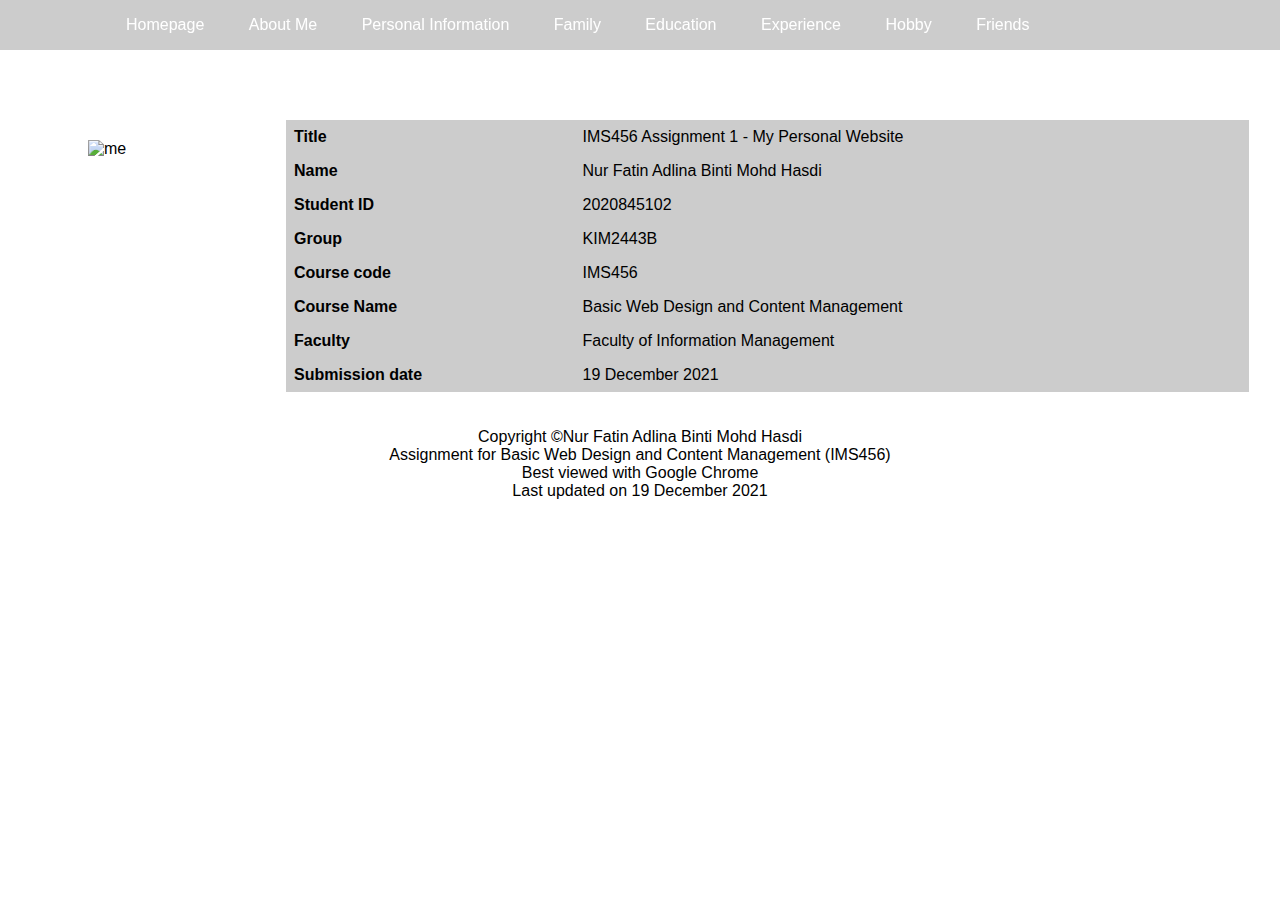
==== aboutme.html @ e52bf4cb "Add files via upload" ====
<!DOCTYPE html>
<html>
<head>
<title>About Me</title>
<meta name="viewport" content="width=device-width, initial-scale=1.0">
<link rel="stylesheet" href="style.css">
   </head>
    <body>
     <header>
      <img src="homepage folder/name.png">
       <nav>
        <ul>
          <li><a href="homepage.html">Homepage</a></li>
          <li><a href="aboutme.html">About Me</a></li>
          <li><a href="personalinformation.html">Personal Information</a></li>
          <li><a href="myfamily.html">Family</a></li>
          <li><a href="education.html">Education</a></li>
          <li><a href="experience.html">Experience</a></li>
          <li><a href="hobby.html">Hobby</a></li>
          <li><a href="myfriends.html">Friends</a></li>
        </ul>
       </nav>
      </header>
    <body>
     <div id="ph"><img src="aboutme folder/myphoto.jpeg" alt="me"></div>
     <table class="cl">
	<tr>
     <th>Title</th>
     <td>IMS456 Assignment 1 - My Personal Website</td>
	</tr>
	<tr>
     <th>Name</th>
     <td>Nur Fatin Adlina Binti Mohd Hasdi</td>
	</tr>
	<tr>		
     <th>Student ID</th>
	<td>2020845102</td>
	</tr>
	<tr>
     <th>Group</th>
     <td>KIM2443B</td>
	</tr>
	<tr>
     <th>Course code</th>
     <td>IMS456</td>
	</tr>
	<tr>
	<tr>
     <th>Course Name</th>
     <td>Basic Web Design and Content Management</td>
	</tr>
	<tr>
     <th>Faculty</th>
     <td>Faculty of Information Management</td>
	</tr>
	<tr>
     <th>Submission date</th>
     <td>19 December 2021</td>
	</tr>
</table>
   <br>
   <br>
  <footer align="center" style="color: black;"> Copyright &copy;Nur Fatin Adlina Binti Mohd Hasdi</footer>
  <footer align="center" style="color: black;"> Assignment for Basic Web Design and Content Management (IMS456)</footer>
  <footer align="center" style="color: black;">Best viewed with Google Chrome</footer>
  <footer align="center" style="color: black;">Last updated on 19 December 2021</footer>
 </body>
</html>
---- style.css ----
header img {
    height: 80px;
    padding-bottom: 10px;
    padding-left: 50px;
}
body {
    background-image: url('homepage folder/background.png');
    background-size: cover;
    font-family: sans-serif;
    margin-top: 60px;
    padding: 30px;
}

main {
    color: white;
}

.hi {
     float: left;
     font-size: 60px;
     margin-right: 70px;
     padding-bottom: 70px;
     margin-top: 60px;
     font-family: monotype morsiva;

}

.front  {
       text-align: justify;
       text-align: center;
}

p.words	{
	text-align: justify;
	line-height: 1.6;
        border: none;
        padding: 15px;
        margin-left: 450px;
        background: rgba(0,0,0,0.2); 
}
    
header {
    background-color: rgba(0,0,0,0.2);
    position: fixed;
    top: 0;
    left: 0;
    right: 0;
    height: 50px;
    display: flex;
    align-items: center;
}

header * {
    display: inline;
}

header li {
    margin: 20px;
}

header li a {
    color: white;
    text-decoration: none;
}

table {
  font-family: arial, sans-serif;
  border-collapse: collapse;
  width: 80%;
}

td, th {
  text-align: left;
  padding: 8px;
}

tr:nth-child(even) {
  background-color: rgba(0,0,0,0.2);
}

tr:nth-child(odd) {
  background-color: rgba(0,0,0,0.2);
}

#education {
  border: none;
  padding: 15px;
  background: rgba(0,0,0,0.2);
}

#ex1 {
  border: none;
  padding: 15px;
  background: rgba(0,0,0,0.2);
}
#ex2 {
  border: none;
  padding: 15px;
  background: rgba(0,0,0,0.2);
}
#ex3 {
  border: none;
  padding: 15px;
  background: rgba(0,0,0,0.2); 
}

#ex4 {
  border: none;
  padding: 15px;
  background: rgba(0,0,0,0.2);  
}

#main {
  padding-bottom: 70px;
}

#hb {
   font-size: 35px;
   color: white;
   margin-top: 10px;
   text-align: center;
}

.myself {
    float: left;
    margin-right: 80px;
    margin-top: 90px;
    padding-bottom: 100px;
}

.class1 {
   line-height: 20px;
}

.p2 {
   padding-left: 30px;
}

.p3 {
   text-decoration: none;
   line-height: 30px;
   color: #000000;
}

.grew {
  line-height: 25px;
  text-align: justify;
}
    
.p5 { 
    line-height: 25px;
    margin-right: 200px;
}

.p6 {
    margin-left: 110px;
}

.p7 {
    font-family: arial;
    text-align: center;
    padding-top: 40px;
}

div.bt * {
    display: inline;
    padding-bottom: 40px;
}

.bt li {
    margin: 20px;
}

.bt li a {
    text-decoration: none;
}

.ft {
    padding-top: 50px;
}

#fl {
    color: #000000;
    text-align: center;
    border: none;
    background: rgba(0,0,0,0.2);
    line-height: 40px;
    padding-right: 260px;
}

#ch {
    padding-left: 40px;
}

.vd { 
    margin-left: 250px;
}

.cl {
    margin-left: 248px;
    margin-top: 30px;
}

.clearfix {
  overflow: auto;
}

.img {
   padding-bottom: 50px;
   float: left;
   margin-right: 50px;
}

.ds {
    line-height: 25px;
    margin-right: 200px;
    text-align: justify;
}

.ftr {
    color: black;
}

#ph {
    float: left;
    margin-top: 50px; 
    margin-left: 50px;
}
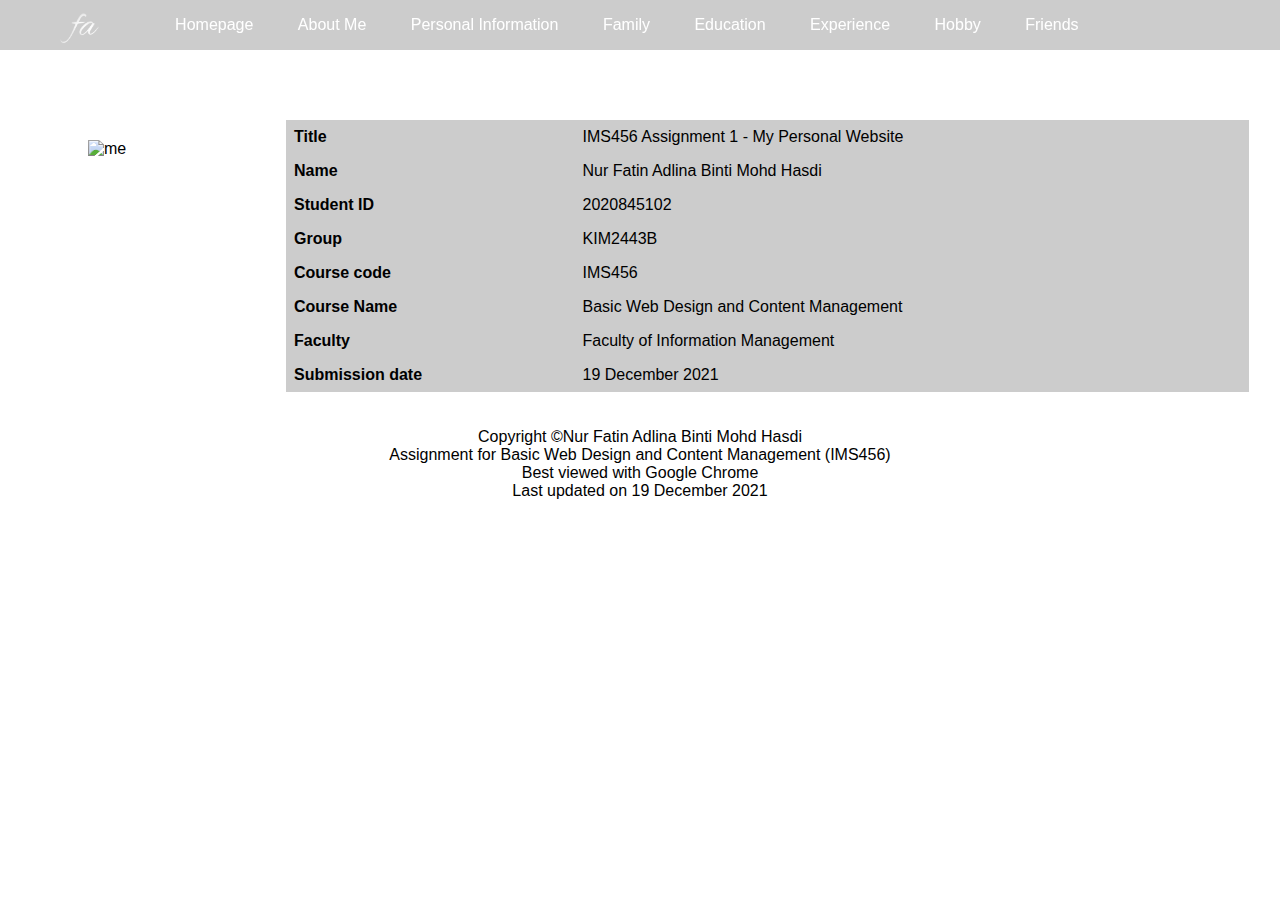
==== commit af4f6755: "Update aboutme.html" ====
--- a/aboutme.html
+++ b/aboutme.html
@@ -7,10 +7,10 @@
    </head>
     <body>
      <header>
-      <img src="homepage folder/name.png">
+      <img src="name.png">
        <nav>
         <ul>
-          <li><a href="homepage.html">Homepage</a></li>
+          <li><a href="index.html">Homepage</a></li>
           <li><a href="aboutme.html">About Me</a></li>
           <li><a href="personalinformation.html">Personal Information</a></li>
           <li><a href="myfamily.html">Family</a></li>
@@ -65,4 +65,4 @@
   <footer align="center" style="color: black;">Best viewed with Google Chrome</footer>
   <footer align="center" style="color: black;">Last updated on 19 December 2021</footer>
  </body>
-</html>+</html>
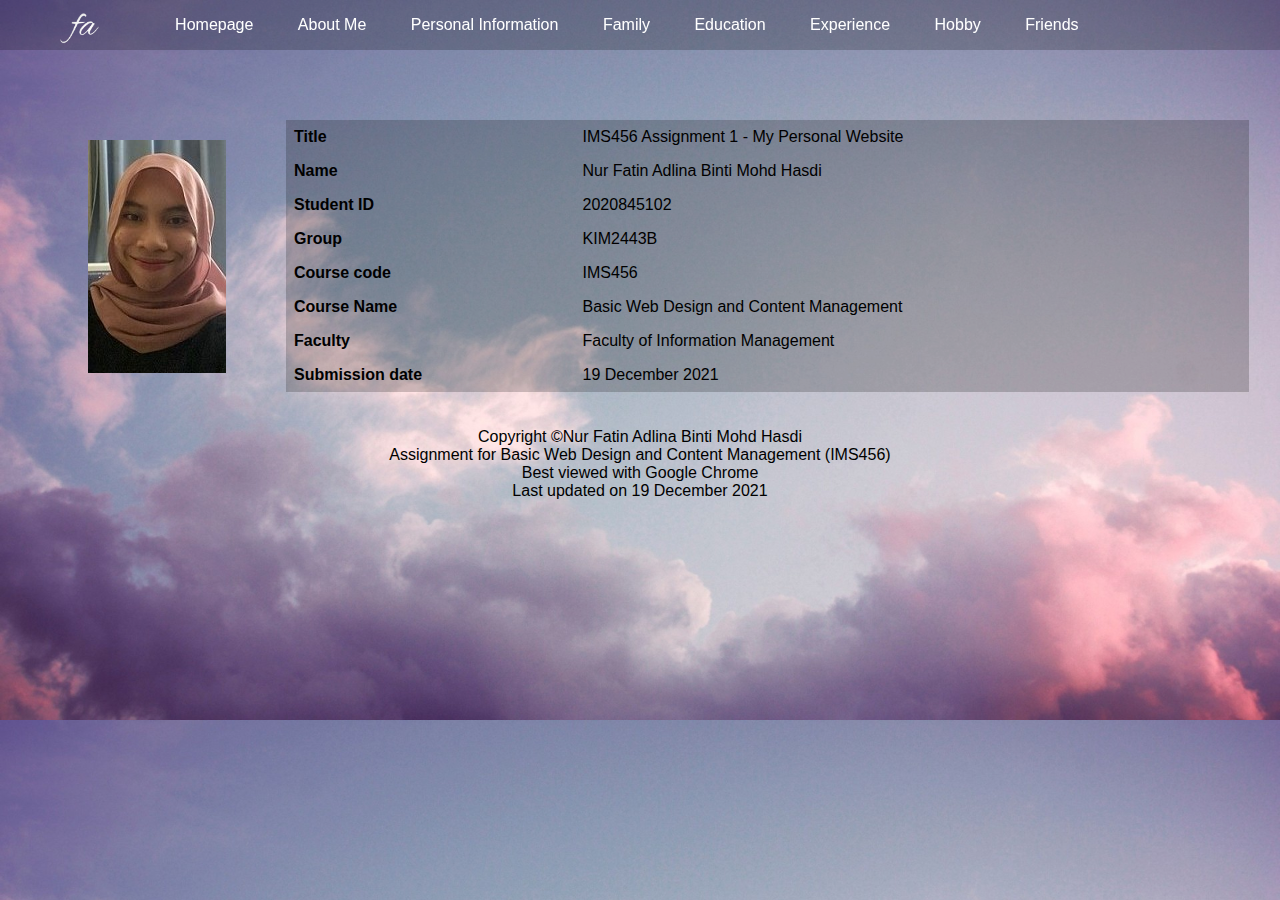
==== commit 7abd2e87: "Update aboutme.html" ====
--- a/aboutme.html
+++ b/aboutme.html
@@ -22,7 +22,7 @@
        </nav>
       </header>
     <body>
-     <div id="ph"><img src="aboutme folder/myphoto.jpeg" alt="me"></div>
+     <div id="ph"><img src="myphoto.jpeg" alt="me"></div>
      <table class="cl">
 	<tr>
      <th>Title</th>
--- a/style.css
+++ b/style.css
@@ -4,7 +4,7 @@
     padding-left: 50px;
 }
 body {
-    background-image: url('homepage folder/background.png');
+    background-image: url('background.png');
     background-size: cover;
     font-family: sans-serif;
     margin-top: 60px;
@@ -225,4 +225,4 @@
     float: left;
     margin-top: 50px; 
     margin-left: 50px;
-}+}
